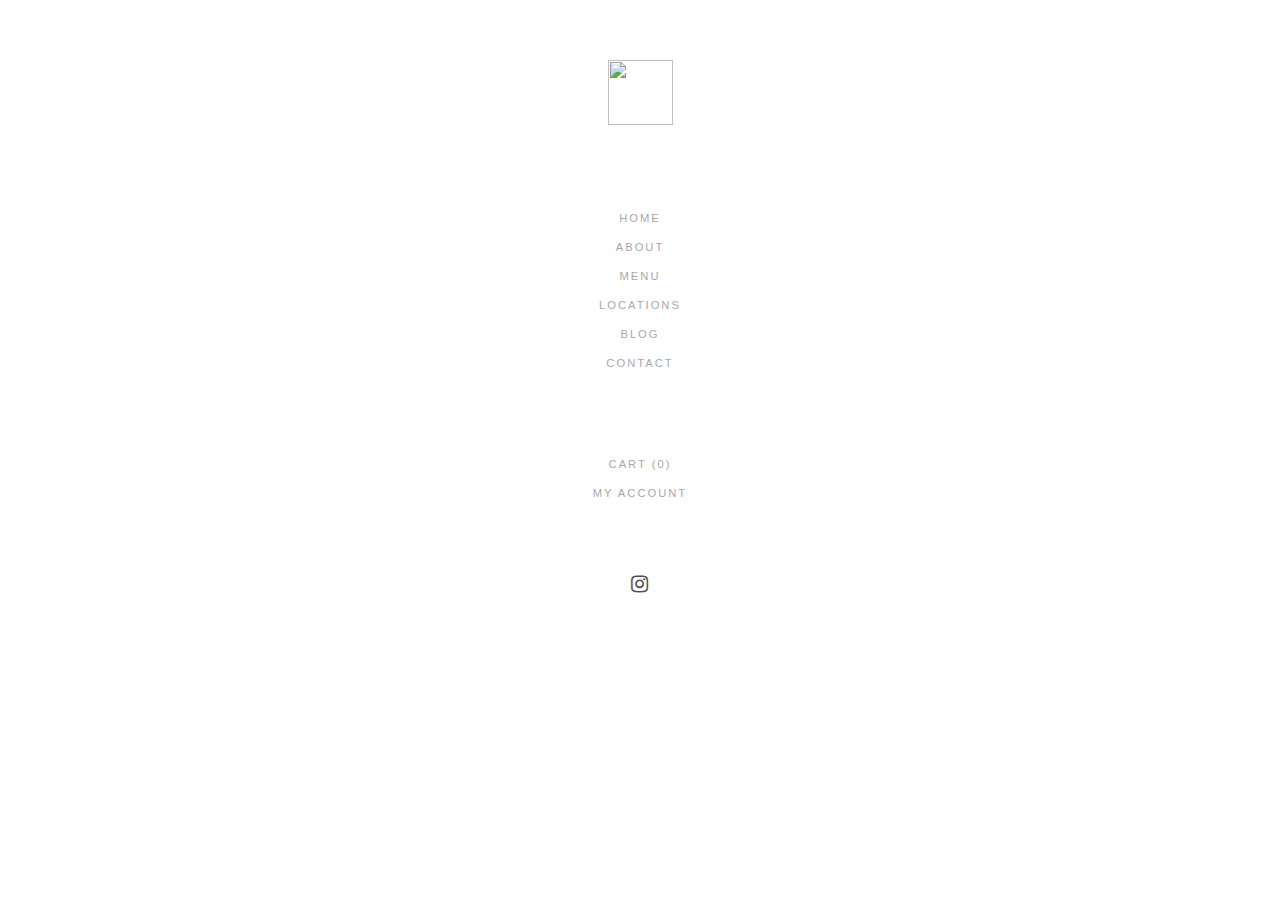
==== index.html @ a1433517 "Add files via upload" ====
<!DOCTYPE html>
<html lang="en">
<head>
    <meta charset="UTF-8">
    <meta name="viewport" content="width=device-width, initial-scale=1.0">
    <link rel="icon" href="http://bichou.de/wp-content/uploads/2018/01/Logo-Bichou-Bistro-Cafe-Berlin-1.png" alt="">
    <title>BiChou Coffee</title>
    <title>Document</title>
    <link rel="stylesheet" href="https://stackpath.bootstrapcdn.com/bootstrap/4.4.1/css/bootstrap.min.css" integrity="sha384-Vkoo8x4CGsO3+Hhxv8T/Q5PaXtkKtu6ug5TOeNV6gBiFeWPGFN9MuhOf23Q9Ifjh" crossorigin="anonymous">
    <script src="https://code.jquery.com/jquery-3.4.1.slim.min.js" integrity="sha384-J6qa4849blE2+poT4WnyKhv5vZF5SrPo0iEjwBvKU7imGFAV0wwj1yYfoRSJoZ+n" crossorigin="anonymous"></script>
    <script src="https://cdn.jsdelivr.net/npm/popper.js@1.16.0/dist/umd/popper.min.js" integrity="sha384-Q6E9RHvbIyZFJoft+2mJbHaEWldlvI9IOYy5n3zV9zzTtmI3UksdQRVvoxMfooAo" crossorigin="anonymous"></script>
    <script src="https://stackpath.bootstrapcdn.com/bootstrap/4.4.1/js/bootstrap.min.js" integrity="sha384-wfSDF2E50Y2D1uUdj0O3uMBJnjuUD4Ih7YwaYd1iqfktj0Uod8GCExl3Og8ifwB6" crossorigin="anonymous"></script>
    <link rel="stylesheet" href="https://cdnjs.cloudflare.com/ajax/libs/font-awesome/4.7.0/css/font-awesome.min.css">
    <link rel="stylesheet" href="index.css">
</head>

<body class="h-100">

    <!-- <div class="video-background embed-responsive embed-responsive-16by9">
        <iframe class="embed-responsive-item" frameborder="0"  scrolling="no" src="video3.mp4" allowfullscreen></iframe>
    </div>   -->

            <div class="logo">
                <a href="index.html">
                <img src="http://bichou.de/wp-content/uploads/2018/01/Logo-Bichou-Bistro-Cafe-Berlin-1.png" width="65" height="65" alt="">
                </a>
            </div>   


    <div class="page">
        <!-- desktop -->
        <div class="home-vid d-none d-lg-block">
            <video class="video-background" autoplay loop muted playsinline>
                <source src="video3.mp4" type= "video/mp4">
            </video>
        </div>

        <!-- mobile -->
        <div class="home-vid d-block d-lg-none">
            <video class="video-background" autoplay loop muted playsinline>
                <source src="video5fix.mp4" type="video/mp4">
            </video>
        </div>
    </div>

    <div class="container-fluid container-index h-100 px-0">
        <div class="row h-100 no-gutters">
            <div class="col-5 h-100 "></div>

            <div class="col-2 col-menu">
                <!-- <div class="logo">
                    <a href="#">
                    <img src="http://bichou.de/wp-content/uploads/2018/01/Logo-Bichou-Bistro-Cafe-Berlin-1.png" width="65" height="65" class="d-inline-block " alt="">
                    </a>
                </div>      -->

                <div class="menu-items">
                    <div class="navmenu">
                        <a class="nav-link-menu" href="index.html">HOME</a><br>
                        <a class="nav-link-menu" href="about.html">ABOUT</a><br>
                        <a class="nav-link-menu" href="menu.html">MENU</a><br>
                        <a class="nav-link-menu" href="location.html">LOCATIONS</a><br>
                        <a class="nav-link-menu" href="blog.html">BLOG</a><br>
                        <a href="" class="btn1 mb-4 nav-link-menu" data-toggle="modal" data-target="#modalContactForm">CONTACT</a><br>
                  
                        <!-- CONTACT FORM -->
                            <div class="modal fade" id="modalContactForm" tabindex="-1" role="dialog" aria-labelledby="myModalLabel"
                            aria-hidden="true">
                            <div class="modal-dialog" role="document">
                            <div class="modal-content">
                                <div class="modal-header text-center">
                                <h4 class="modal-title w-100 font-weight-bold">Write to us</h4>
                                <button type="button" class="close" data-dismiss="modal" aria-label="Close">
                                    <span aria-hidden="true">&times;</span>
                                </button>
                                </div>
                                <div class="modal-body mx-3">
                                <div class="md-form mb-5">
                                    <i class="fa fa-user prefix grey-text"></i>
                                    <input type="text" id="form34" class="form-control validate">
                                    <label data-error="wrong" data-success="right" for="form34">Your name</label>
                                </div>

                                <div class="md-form mb-5">
                                    <i class="fa fa-envelope prefix grey-text"></i>
                                    <input type="email" id="form29" class="form-control validate">
                                    <label data-error="wrong" data-success="right" for="form29">Your email</label>
                                </div>

                                <div class="md-form mb-5">
                                    <i class="fa fa-tag prefix grey-text"></i>
                                    <input type="text" id="form32" class="form-control validate">
                                    <label data-error="wrong" data-success="right" for="form32">Subject</label>
                                </div>

                                <div class="md-form">
                                    <i class="fa fa-pencil prefix grey-text"></i>
                                    <textarea type="text" id="form8" class="md-textarea form-control" rows="4"></textarea>
                                    <label data-error="wrong" data-success="right" for="form8">Your message</label>
                                </div>

                                </div>
                                <div class="modal-footer d-flex justify-content-center">
                                <button class="btn btn-unique">Send <i class="fa fa-paper-plane-o ml-1"></i></button>
                                </div>
                            </div>
                            </div>
                            </div>
                            <!-- CONTACT FORM -->
                    </div>
                </div>

                <div class="nav-shop">
                    <a class="nav-link-menu" href="cart.html">Cart (<span class="cart-count">0</span>)</span></a><br>
                    <a class="nav-link-menu" data-test="0" href="account.html">My account</span></a>                 
                </div>

                <div class="bottom">
                    <a class="fa fa-instagram" href="https://www.instagram.com/d.sharpener/" target="_blank">
                      </a>

                </div>

            </div>
        
            <div class="col-5  h-100"></div>
        </div>

</div>
</body>
</html>
---- index.css ----
body, html {
  -webkit-font-smoothing: antialiased;
  background-color: #fff;
  font-size: 14px;
  font-family: 'gill-sans-nova', 'source-han-sans-simplified-c', sans-serif;
  font-weight: 300;
  line-height: 1.4;
  letter-spacing: .015rem;
  color: #4F4F4D;
  position: relative;
  width: 100%;
  height:100%;
  overflow-x: hidden;
  
  }
  @media only screen and (min-width: 768px) {
    body, html {
      font-size: 12px;
      line-height: 1.2; } }
  @media only screen and (min-width: 992px) {
    body, html {
      font-size: 13px; } }
  @media only screen and (min-width: 1200px) {
    body, html {
      font-size: 100%;
      line-height: 1.5; } }
      

.page{
  position: relative;
}

.logo{
  display:block;
  margin: 60px auto;
  text-align:center;
  width: 100%;
  /* height: 100%; this could make the col-menu's height shorter than the page */
  position: absolute;
  z-index: 99;
}
  @media only screen and (max-width: 768px) {
    .logo{
      margin: 10px auto;
      text-align:right; } }

.col-menu{
  text-align: center;
  background-color: white;
  height:100%;
}

@media only screen and (max-width: 992px) {
  .col-menu {
    display: none; } }

.home-vid{
  position: absolute;
  left: 50%;
  top:50%;
  transform: translate(-50%, -50%);
  position:fixed;
  height: 100vh;
  width:100vw;
}

.video-background{
  position: absolute;
  width: 100%;
  min-height: 100vh;
  object-fit: cover;
}

.container-fluid{
  width: 100%;
  min-height:100vh;
}

.container-index{
  /* background-color:#E4E4E3; */
  min-height:100vh;
}

.navmenu {
  display: block;
  text-align: center; 
  margin-top:200px;
}

.nav-link-menu{
  margin-top: 10px;
  display: inline-block;
  text-align: center;
  font-size: 0.7rem;
  font-family: 'din-2014', 'source-han-sans-simplified-c', sans-serif;
  font-weight: 400;
  text-decoration: none;
  color: #4F4F4D;
  letter-spacing: .125rem;
  text-transform: uppercase;
  opacity: 0.5;
  filter: alpha(opacity=50);
  background-color: transparent;
}

.nav-link-menu:hover {
  opacity: 1.0;
  filter: alpha(opacity=100);
  text-decoration: none;
  color:  #4F4F4D;
}


.nav-shop {
  margin-top: 60px; }
  @media only screen and (min-width: 992px) {
    .nav-shop {
      margin-top: 50px; } }
  @media only screen and (min-width: 1200px) and (max-height: 700px) {
    .nav-shop {
      margin-top: 60px; } }

.bottom{
  margin: 10px 0;
}

.fa.fa-instagram {
  padding: 60px;
  font-size: 20px;
  text-align: center;
  text-decoration: none;
  color: #4f4f4d;
}

.fa:hover {
  opacity: 0.7;
  color: #4f4f4d;
}

.page-left, .page-right{
  position:relative;
  overflow:hidden;
}
  .page-left-img{
    background-color: #F1F1F1;
    background-position:center; /*hallelujah */
    background-size: cover; /*hallelujah m too smart*/
    margin: auto;
    width: 100%;
    height: 100vh;
    position: relative;
    object-fit: cover;
    top:0;
    left:0;
    z-index: 2; }
    

.navbar{
  position: fixed;
  width: 42.5vw;
  top: 0;
  left: 57.5vw;
  padding: 25px 30px;
  z-index: 98; }
  @media only screen and (min-width: 1200px) {
    .page-nav {
      padding: 35px 40px; } }

.navbar-circle{
  width:30px;
  height:30px;
  border:solid 1px #E4E4E3;
  border-radius: 50%;
  position: absolute;
  top:26px;
  left:30px;
  pointer-events: none;
  -webkit-transition: all 0.35s linear;
    -moz-transition: all 0.35s linear;
    -ms-transition: all 0.35s linear;
    -o-transition: all 0.35s linear;
    transition: all 0.35s linear; 
  }

  .navbar-brand{
    color: #4F4F4D;
    font-size: 0.6875rem;
    font-family: 'din-2014', 'source-han-sans-simplified-c', sans-serif;
    font-weight: 400;
    letter-spacing: .1rem;
  }

  .navbar-nav {
    font-size: 0.6875rem;
    font-family: 'din-2014', 'source-han-sans-simplified-c', sans-serif;
    font-weight: 400;
    letter-spacing: .1rem;
    text-transform: uppercase;
    vertical-align: middle;
    letter-spacing: 0.075rem;
    -webkit-transition: all 0.3s ease;
    -moz-transition: all 0.3s ease;
    -ms-transition: all 0.3s ease;
    -o-transition: all 0.3s ease;
    transition: all 0.3s ease; }

.page-section {
  padding: 0 15px 60px;
  min-height: 90vh;}
  @media only screen and (min-width: 768px) {
    .page-section {
      padding: 0 30px 90px;
      min-height: 100vh; } }
  @media only screen and (min-width: 992px) {
    .page-section {
      padding: 28vh 30px 18vh;
      min-height: 75vh; } }
  @media only screen and (min-width: 1200px) {
    .page-section {
      padding: 18vh 36px 18vh; } }

.section-title {
  font-size: 1.375rem;
  font-family: 'din-2014', 'source-han-sans-simplified-c', sans-serif;
  font-weight: 300;
  letter-spacing: .03rem;
  margin-bottom: 25px; }
  @media only screen and (min-width: 768px) {
    .section-title {
      margin-bottom: 50px; } }

.section-content{
  margin-bottom:10px;
  font-size: 0.8rem;
}
@media only screen and (min-width: 768px) {
  .section-content p {
    margin-bottom: 20px; } }
  .section-content p:last-child {
    margin-bottom: 0; }
  
.breadcrumb{
  padding:0;
  margin:0;
  background-color:rgba(255, 255, 255, 0);
  border-radius:0;
  position:fixed;
  top:0;
  left:0;
  z-index:98;
  mix-blend-mode: exclusion;
  padding: 15px 15px 30px;
  width:100%;
}
@media only screen and (min-width: 768px) {
  .breadcrumb {
    padding: 25px 30px; } }
@media only screen and (min-width: 1200px) {
  .breadcrumb {
    width: 42.5vw;
    padding: 35px 40px; } }
/* .breadcrumb .breadcrumb-item:nth-child(2)::before {
  content: "";
}
.breadcrumb .breadcrumb-item:nth-child(3)::before {
  content: "";
} */

.breadcrumb-item.breadcrumb-item::before{
  content: "";
}

.breadcrumb-item a{
  color:#808383;
}

.js-btn {
  cursor: none !important; }

.breadcrumb-item {
  font-size: 0.75rem;
  font-family: 'din-2014', 'source-han-sans-simplified-c', sans-serif;
  font-weight: 400;
  letter-spacing: .1rem;
  text-transform: uppercase;
  display: flex; 
}

.page-section {
  padding: 0 15px 60px;
  min-height: 90vh; }
  @media only screen and (min-width: 768px) {
    .page-section {
      padding: 0 30px 90px;
      min-height: 100vh; } }
  @media only screen and (min-width: 992px) {
    .page-section {
      padding: 28vh 30px 18vh;
      min-height: 75vh; } }
  @media only screen and (min-width: 1200px) {
    .page-section {
      padding: 28vh 40px 18vh; } }

.left-col, .right-col {
  width: 100%;
  padding: 0;
  position: relative; }
  @media only screen and (min-width: 992px) {
    .left-col, .right-col {
      width: 42vw;
      padding: 0 30px; } }
  @media only screen and (min-width: 1200px) {
    .left-col, .right-col {
      padding: 0 40px;
      width: 42.5vw; } }

.left-col {
  overflow: hidden; }

@media only screen and (min-width: 992px) {
  .right-col {
    margin-left: 60vw; } }

@media only screen and (min-width: 1200px) {
  .right-col {
    margin-left: 65vw; } }

  .card{
    border:none;
  }
  .card-img-top{
    border:none;
  }
  .card-body p{
    font-size:0.875em;
  }

  .btn{
    outline: none !important;
    border: none !important;
    box-shadow: none !important;
    border-radius: 100px;
    background-color: #F1F1F1;
    color: #4F4F4D;
    padding: 7px 22px 10px;
    position: relative;
    overflow: hidden !important;
  }

  .container {
  max-width: 960px;
}
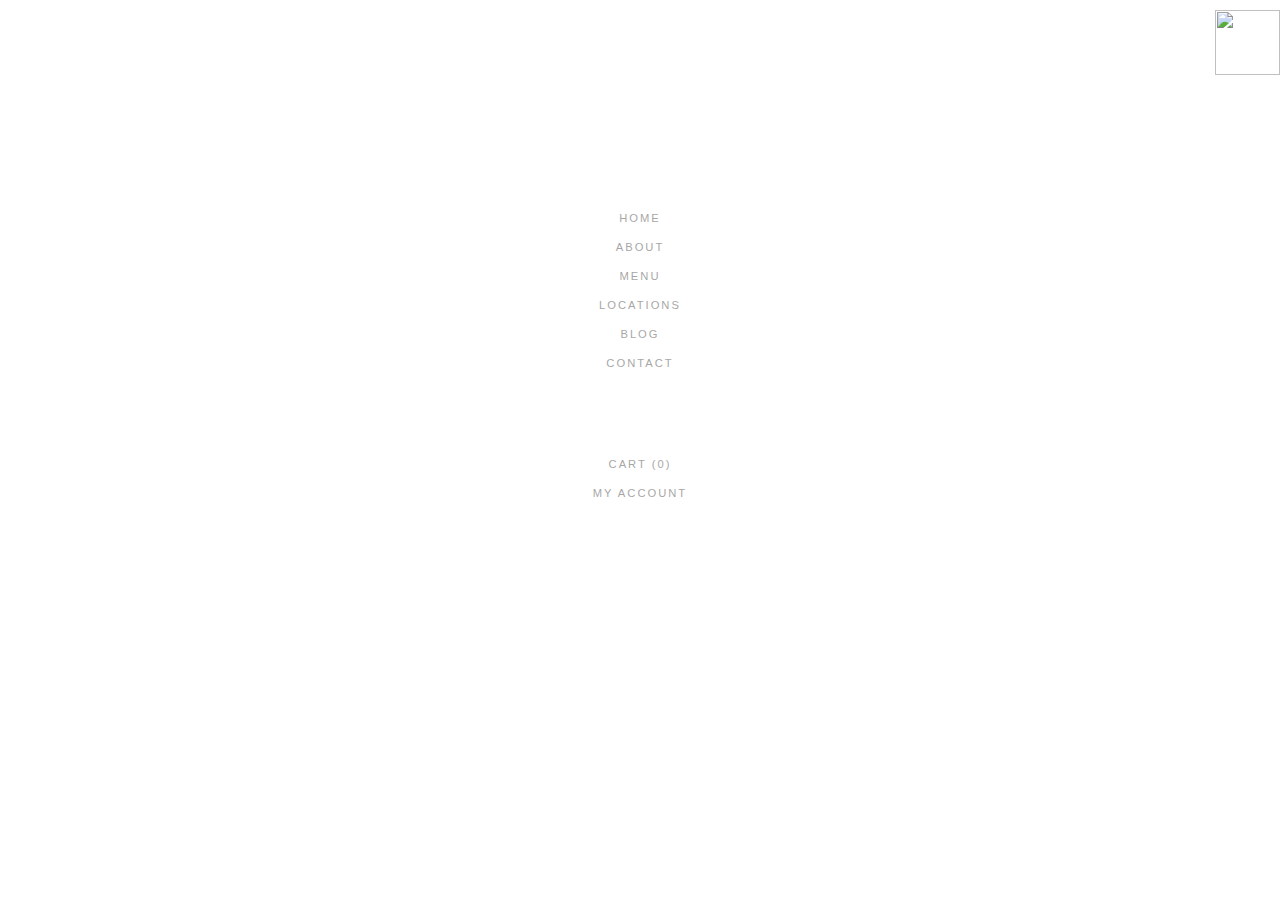
==== commit 939d5b0b: "Update README.md with sensibles settings & extensions" ====
--- a/index.html
+++ b/index.html
@@ -1,15 +1,23 @@
 <!DOCTYPE html>
 <html lang="en">
+
 <head>
     <meta charset="UTF-8">
     <meta name="viewport" content="width=device-width, initial-scale=1.0">
     <link rel="icon" href="http://bichou.de/wp-content/uploads/2018/01/Logo-Bichou-Bistro-Cafe-Berlin-1.png" alt="">
     <title>BiChou Coffee</title>
     <title>Document</title>
-    <link rel="stylesheet" href="https://stackpath.bootstrapcdn.com/bootstrap/4.4.1/css/bootstrap.min.css" integrity="sha384-Vkoo8x4CGsO3+Hhxv8T/Q5PaXtkKtu6ug5TOeNV6gBiFeWPGFN9MuhOf23Q9Ifjh" crossorigin="anonymous">
-    <script src="https://code.jquery.com/jquery-3.4.1.slim.min.js" integrity="sha384-J6qa4849blE2+poT4WnyKhv5vZF5SrPo0iEjwBvKU7imGFAV0wwj1yYfoRSJoZ+n" crossorigin="anonymous"></script>
-    <script src="https://cdn.jsdelivr.net/npm/popper.js@1.16.0/dist/umd/popper.min.js" integrity="sha384-Q6E9RHvbIyZFJoft+2mJbHaEWldlvI9IOYy5n3zV9zzTtmI3UksdQRVvoxMfooAo" crossorigin="anonymous"></script>
-    <script src="https://stackpath.bootstrapcdn.com/bootstrap/4.4.1/js/bootstrap.min.js" integrity="sha384-wfSDF2E50Y2D1uUdj0O3uMBJnjuUD4Ih7YwaYd1iqfktj0Uod8GCExl3Og8ifwB6" crossorigin="anonymous"></script>
+    <link rel="stylesheet" href="https://stackpath.bootstrapcdn.com/bootstrap/4.4.1/css/bootstrap.min.css"
+        integrity="sha384-Vkoo8x4CGsO3+Hhxv8T/Q5PaXtkKtu6ug5TOeNV6gBiFeWPGFN9MuhOf23Q9Ifjh" crossorigin="anonymous">
+    <script src="https://code.jquery.com/jquery-3.4.1.slim.min.js"
+        integrity="sha384-J6qa4849blE2+poT4WnyKhv5vZF5SrPo0iEjwBvKU7imGFAV0wwj1yYfoRSJoZ+n" crossorigin="anonymous">
+    </script>
+    <script src="https://cdn.jsdelivr.net/npm/popper.js@1.16.0/dist/umd/popper.min.js"
+        integrity="sha384-Q6E9RHvbIyZFJoft+2mJbHaEWldlvI9IOYy5n3zV9zzTtmI3UksdQRVvoxMfooAo" crossorigin="anonymous">
+    </script>
+    <script src="https://stackpath.bootstrapcdn.com/bootstrap/4.4.1/js/bootstrap.min.js"
+        integrity="sha384-wfSDF2E50Y2D1uUdj0O3uMBJnjuUD4Ih7YwaYd1iqfktj0Uod8GCExl3Og8ifwB6" crossorigin="anonymous">
+    </script>
     <link rel="stylesheet" href="https://cdnjs.cloudflare.com/ajax/libs/font-awesome/4.7.0/css/font-awesome.min.css">
     <link rel="stylesheet" href="index.css">
 </head>
@@ -20,25 +28,26 @@
         <iframe class="embed-responsive-item" frameborder="0"  scrolling="no" src="video3.mp4" allowfullscreen></iframe>
     </div>   -->
 
-            <div class="logo">
-                <a href="index.html">
-                <img src="http://bichou.de/wp-content/uploads/2018/01/Logo-Bichou-Bistro-Cafe-Berlin-1.png" width="65" height="65" alt="">
-                </a>
-            </div>   
+    <div class="logo">
+        <a href="index.html">
+            <img src="http://bichou.de/wp-content/uploads/2018/01/Logo-Bichou-Bistro-Cafe-Berlin-1.png" width="65"
+                height="65" alt="">
+        </a>
+    </div>
 
 
     <div class="page">
         <!-- desktop -->
         <div class="home-vid d-none d-lg-block">
             <video class="video-background" autoplay loop muted playsinline>
-                <source src="video3.mp4" type= "video/mp4">
+                <source src="assets/video3.mp4" type="video/mp4">
             </video>
         </div>
 
         <!-- mobile -->
         <div class="home-vid d-block d-lg-none">
             <video class="video-background" autoplay loop muted playsinline>
-                <source src="video5fix.mp4" type="video/mp4">
+                <source src="assets/video5fix.mp4" type="video/mp4">
             </video>
         </div>
     </div>
@@ -61,71 +70,78 @@
                         <a class="nav-link-menu" href="menu.html">MENU</a><br>
                         <a class="nav-link-menu" href="location.html">LOCATIONS</a><br>
                         <a class="nav-link-menu" href="blog.html">BLOG</a><br>
-                        <a href="" class="btn1 mb-4 nav-link-menu" data-toggle="modal" data-target="#modalContactForm">CONTACT</a><br>
-                  
+                        <a href="" class="btn1 mb-4 nav-link-menu" data-toggle="modal"
+                            data-target="#modalContactForm">CONTACT</a><br>
+
                         <!-- CONTACT FORM -->
-                            <div class="modal fade" id="modalContactForm" tabindex="-1" role="dialog" aria-labelledby="myModalLabel"
-                            aria-hidden="true">
+                        <div class="modal fade" id="modalContactForm" tabindex="-1" role="dialog"
+                            aria-labelledby="myModalLabel" aria-hidden="true">
                             <div class="modal-dialog" role="document">
-                            <div class="modal-content">
-                                <div class="modal-header text-center">
-                                <h4 class="modal-title w-100 font-weight-bold">Write to us</h4>
-                                <button type="button" class="close" data-dismiss="modal" aria-label="Close">
-                                    <span aria-hidden="true">&times;</span>
-                                </button>
-                                </div>
-                                <div class="modal-body mx-3">
-                                <div class="md-form mb-5">
-                                    <i class="fa fa-user prefix grey-text"></i>
-                                    <input type="text" id="form34" class="form-control validate">
-                                    <label data-error="wrong" data-success="right" for="form34">Your name</label>
-                                </div>
+                                <div class="modal-content">
+                                    <div class="modal-header text-center">
+                                        <h4 class="modal-title w-100 font-weight-bold">Write to us</h4>
+                                        <button type="button" class="close" data-dismiss="modal" aria-label="Close">
+                                            <span aria-hidden="true">&times;</span>
+                                        </button>
+                                    </div>
+                                    <div class="modal-body mx-3">
+                                        <div class="md-form mb-5">
+                                            <i class="fa fa-user prefix grey-text"></i>
+                                            <input type="text" id="form34" class="form-control validate">
+                                            <label data-error="wrong" data-success="right" for="form34">Your
+                                                name</label>
+                                        </div>
 
-                                <div class="md-form mb-5">
-                                    <i class="fa fa-envelope prefix grey-text"></i>
-                                    <input type="email" id="form29" class="form-control validate">
-                                    <label data-error="wrong" data-success="right" for="form29">Your email</label>
-                                </div>
+                                        <div class="md-form mb-5">
+                                            <i class="fa fa-envelope prefix grey-text"></i>
+                                            <input type="email" id="form29" class="form-control validate">
+                                            <label data-error="wrong" data-success="right" for="form29">Your
+                                                email</label>
+                                        </div>
 
-                                <div class="md-form mb-5">
-                                    <i class="fa fa-tag prefix grey-text"></i>
-                                    <input type="text" id="form32" class="form-control validate">
-                                    <label data-error="wrong" data-success="right" for="form32">Subject</label>
-                                </div>
+                                        <div class="md-form mb-5">
+                                            <i class="fa fa-tag prefix grey-text"></i>
+                                            <input type="text" id="form32" class="form-control validate">
+                                            <label data-error="wrong" data-success="right" for="form32">Subject</label>
+                                        </div>
 
-                                <div class="md-form">
-                                    <i class="fa fa-pencil prefix grey-text"></i>
-                                    <textarea type="text" id="form8" class="md-textarea form-control" rows="4"></textarea>
-                                    <label data-error="wrong" data-success="right" for="form8">Your message</label>
-                                </div>
+                                        <div class="md-form">
+                                            <i class="fa fa-pencil prefix grey-text"></i>
+                                            <textarea type="text" id="form8" class="md-textarea form-control"
+                                                rows="4"></textarea>
+                                            <label data-error="wrong" data-success="right" for="form8">Your
+                                                message</label>
+                                        </div>
 
-                                </div>
-                                <div class="modal-footer d-flex justify-content-center">
-                                <button class="btn btn-unique">Send <i class="fa fa-paper-plane-o ml-1"></i></button>
+                                    </div>
+                                    <div class="modal-footer d-flex justify-content-center">
+                                        <button class="btn btn-unique">Send <i
+                                                class="fa fa-paper-plane-o ml-1"></i></button>
+                                    </div>
                                 </div>
                             </div>
-                            </div>
-                            </div>
-                            <!-- CONTACT FORM -->
+                        </div>
+                        <!-- CONTACT FORM -->
                     </div>
                 </div>
 
                 <div class="nav-shop">
                     <a class="nav-link-menu" href="cart.html">Cart (<span class="cart-count">0</span>)</span></a><br>
-                    <a class="nav-link-menu" data-test="0" href="account.html">My account</span></a>                 
+                    <a class="nav-link-menu" data-test="0" href="account.html">My account</span></a>
                 </div>
 
                 <div class="bottom">
                     <a class="fa fa-instagram" href="https://www.instagram.com/d.sharpener/" target="_blank">
-                      </a>
+                    </a>
 
                 </div>
 
             </div>
-        
+
             <div class="col-5  h-100"></div>
         </div>
 
-</div>
+    </div>
 </body>
-</html>
+
+</html>--- a/index.css
+++ b/index.css
@@ -1,102 +1,121 @@
-body, html {
+body,
+html {
   -webkit-font-smoothing: antialiased;
   background-color: #fff;
   font-size: 14px;
-  font-family: 'gill-sans-nova', 'source-han-sans-simplified-c', sans-serif;
+  font-family: "gill-sans-nova", "source-han-sans-simplified-c", sans-serif;
   font-weight: 300;
   line-height: 1.4;
-  letter-spacing: .015rem;
-  color: #4F4F4D;
-  position: relative;
-  width: 100%;
-  height:100%;
+  letter-spacing: 0.015rem;
+  color: #4f4f4d;
+  position: relative;
+  width: 100%;
+  height: 100%;
   overflow-x: hidden;
-  
-  }
-  @media only screen and (min-width: 768px) {
-    body, html {
-      font-size: 12px;
-      line-height: 1.2; } }
-  @media only screen and (min-width: 992px) {
-    body, html {
-      font-size: 13px; } }
-  @media only screen and (min-width: 1200px) {
-    body, html {
-      font-size: 100%;
-      line-height: 1.5; } }
-      
-
-.page{
-  position: relative;
-}
-
-.logo{
-  display:block;
+}
+
+@media only screen and (min-width: 768px) {
+  body,
+  html {
+    font-size: 12px;
+    line-height: 1.2;
+  }
+}
+
+@media only screen and (min-width: 992px) {
+  body,
+  html {
+    font-size: 13px;
+  }
+}
+
+@media only screen and (min-width: 1200px) {
+  body,
+  html {
+    font-size: 100%;
+    line-height: 1.5;
+  }
+}
+
+.page {
+  position: relative;
+}
+
+.logo {
+  display: block;
   margin: 60px auto;
-  text-align:center;
+  text-align: center;
   width: 100%;
   /* height: 100%; this could make the col-menu's height shorter than the page */
   position: absolute;
   z-index: 99;
 }
-  @media only screen and (max-width: 768px) {
-    .logo{
-      margin: 10px auto;
-      text-align:right; } }
-
-.col-menu{
+
+@media only screen and (min-width: 768px) {
+  .logo {
+    margin: 10px auto;
+    text-align: right;
+  }
+  .bottom {
+    display: none;
+  }
+}
+
+.col-menu {
   text-align: center;
   background-color: white;
-  height:100%;
-}
-
-@media only screen and (max-width: 992px) {
-  .col-menu {
-    display: none; } }
-
-.home-vid{
+  height: 100%;
+}
+
+@media only screen and (max-width: 768px) {
+  .bottom {
+    display: block;
+  }
+}
+
+.home-vid {
   position: absolute;
   left: 50%;
-  top:50%;
+  top: 50%;
   transform: translate(-50%, -50%);
-  position:fixed;
+  position: fixed;
   height: 100vh;
-  width:100vw;
-}
-
-.video-background{
+  width: 100vw;
+}
+
+.video-background {
   position: absolute;
   width: 100%;
   min-height: 100vh;
   object-fit: cover;
 }
 
-.container-fluid{
-  width: 100%;
-  min-height:100vh;
-}
-
-.container-index{
+.container-fluid {
+  width: 100%;
+  min-height: 100vh;
+}
+
+.container-index {
   /* background-color:#E4E4E3; */
-  min-height:100vh;
+  min-height: 100vh;
 }
 
 .navmenu {
   display: block;
-  text-align: center; 
-  margin-top:200px;
-}
-
-.nav-link-menu{
+  text-align: center;
+  margin-top: 200px;
+}
+
+.nav-link-menu {
   margin-top: 10px;
   display: inline-block;
   text-align: center;
   font-size: 0.7rem;
-  font-family: 'din-2014', 'source-han-sans-simplified-c', sans-serif;
+  font-family: "din-2014", "source-han-sans-simplified-c", sans-serif;
   font-weight: 400;
   text-decoration: none;
-  color: #4F4F4D;
-  letter-spacing: .125rem;
+  color: #4f4f4d;
+  letter-spacing: 0.125rem;
   text-transform: uppercase;
   opacity: 0.5;
   filter: alpha(opacity=50);
@@ -104,23 +123,29 @@
 }
 
 .nav-link-menu:hover {
-  opacity: 1.0;
+  opacity: 1;
   filter: alpha(opacity=100);
   text-decoration: none;
-  color:  #4F4F4D;
-}
-
+  color: #4f4f4d;
+}
 
 .nav-shop {
-  margin-top: 60px; }
-  @media only screen and (min-width: 992px) {
-    .nav-shop {
-      margin-top: 50px; } }
-  @media only screen and (min-width: 1200px) and (max-height: 700px) {
-    .nav-shop {
-      margin-top: 60px; } }
-
-.bottom{
+  margin-top: 60px;
+}
+
+@media only screen and (min-width: 992px) {
+  .nav-shop {
+    margin-top: 50px;
+  }
+}
+
+@media only screen and (min-width: 1200px) and (max-height: 700px) {
+  .nav-shop {
+    margin-top: 60px;
+  }
+}
+
+.bottom {
   margin: 10px 0;
 }
 
@@ -137,128 +162,163 @@
   color: #4f4f4d;
 }
 
-.page-left, .page-right{
-  position:relative;
-  overflow:hidden;
-}
-  .page-left-img{
-    background-color: #F1F1F1;
-    background-position:center; /*hallelujah */
-    background-size: cover; /*hallelujah m too smart*/
-    margin: auto;
-    width: 100%;
-    height: 100vh;
-    position: relative;
-    object-fit: cover;
-    top:0;
-    left:0;
-    z-index: 2; }
-    
-
-.navbar{
+.page-left,
+.page-right {
+  position: relative;
+  overflow: hidden;
+}
+
+.page-left-img {
+  background-color: #f1f1f1;
+  background-position: center;
+  /*hallelujah */
+  background-size: cover;
+  /*hallelujah m too smart*/
+  margin: auto;
+  width: 100%;
+  height: 100vh;
+  position: relative;
+  object-fit: cover;
+  top: 0;
+  left: 0;
+  z-index: 2;
+}
+
+.navbar {
   position: fixed;
   width: 42.5vw;
   top: 0;
   left: 57.5vw;
   padding: 25px 30px;
-  z-index: 98; }
-  @media only screen and (min-width: 1200px) {
-    .page-nav {
-      padding: 35px 40px; } }
-
-.navbar-circle{
-  width:30px;
-  height:30px;
-  border:solid 1px #E4E4E3;
+  z-index: 98;
+}
+
+@media only screen and (min-width: 1200px) {
+  .page-nav {
+    padding: 35px 40px;
+  }
+}
+
+.navbar-circle {
+  width: 30px;
+  height: 30px;
+  border: solid 1px #e4e4e3;
   border-radius: 50%;
   position: absolute;
-  top:26px;
-  left:30px;
+  top: 26px;
+  left: 30px;
   pointer-events: none;
   -webkit-transition: all 0.35s linear;
-    -moz-transition: all 0.35s linear;
-    -ms-transition: all 0.35s linear;
-    -o-transition: all 0.35s linear;
-    transition: all 0.35s linear; 
-  }
-
-  .navbar-brand{
-    color: #4F4F4D;
-    font-size: 0.6875rem;
-    font-family: 'din-2014', 'source-han-sans-simplified-c', sans-serif;
-    font-weight: 400;
-    letter-spacing: .1rem;
-  }
-
-  .navbar-nav {
-    font-size: 0.6875rem;
-    font-family: 'din-2014', 'source-han-sans-simplified-c', sans-serif;
-    font-weight: 400;
-    letter-spacing: .1rem;
-    text-transform: uppercase;
-    vertical-align: middle;
-    letter-spacing: 0.075rem;
-    -webkit-transition: all 0.3s ease;
-    -moz-transition: all 0.3s ease;
-    -ms-transition: all 0.3s ease;
-    -o-transition: all 0.3s ease;
-    transition: all 0.3s ease; }
+  -moz-transition: all 0.35s linear;
+  -ms-transition: all 0.35s linear;
+  -o-transition: all 0.35s linear;
+  transition: all 0.35s linear;
+}
+
+.navbar-brand {
+  color: #4f4f4d;
+  font-size: 0.6875rem;
+  font-family: "din-2014", "source-han-sans-simplified-c", sans-serif;
+  font-weight: 400;
+  letter-spacing: 0.1rem;
+}
+
+.navbar-nav {
+  font-size: 0.6875rem;
+  font-family: "din-2014", "source-han-sans-simplified-c", sans-serif;
+  font-weight: 400;
+  letter-spacing: 0.1rem;
+  text-transform: uppercase;
+  vertical-align: middle;
+  letter-spacing: 0.075rem;
+  -webkit-transition: all 0.3s ease;
+  -moz-transition: all 0.3s ease;
+  -ms-transition: all 0.3s ease;
+  -o-transition: all 0.3s ease;
+  transition: all 0.3s ease;
+}
 
 .page-section {
   padding: 0 15px 60px;
-  min-height: 90vh;}
-  @media only screen and (min-width: 768px) {
-    .page-section {
-      padding: 0 30px 90px;
-      min-height: 100vh; } }
-  @media only screen and (min-width: 992px) {
-    .page-section {
-      padding: 28vh 30px 18vh;
-      min-height: 75vh; } }
-  @media only screen and (min-width: 1200px) {
-    .page-section {
-      padding: 18vh 36px 18vh; } }
+  min-height: 90vh;
+}
+
+@media only screen and (min-width: 768px) {
+  .page-section {
+    padding: 0 30px 90px;
+    min-height: 100vh;
+  }
+}
+
+@media only screen and (min-width: 992px) {
+  .page-section {
+    padding: 28vh 30px 18vh;
+    min-height: 75vh;
+  }
+}
+
+@media only screen and (min-width: 1200px) {
+  .page-section {
+    padding: 18vh 36px 18vh;
+  }
+}
 
 .section-title {
   font-size: 1.375rem;
-  font-family: 'din-2014', 'source-han-sans-simplified-c', sans-serif;
+  font-family: "din-2014", "source-han-sans-simplified-c", sans-serif;
   font-weight: 300;
-  letter-spacing: .03rem;
-  margin-bottom: 25px; }
-  @media only screen and (min-width: 768px) {
-    .section-title {
-      margin-bottom: 50px; } }
-
-.section-content{
-  margin-bottom:10px;
+  letter-spacing: 0.03rem;
+  margin-bottom: 25px;
+}
+
+@media only screen and (min-width: 768px) {
+  .section-title {
+    margin-bottom: 50px;
+  }
+}
+
+.section-content {
+  margin-bottom: 10px;
   font-size: 0.8rem;
 }
+
 @media only screen and (min-width: 768px) {
   .section-content p {
-    margin-bottom: 20px; } }
-  .section-content p:last-child {
-    margin-bottom: 0; }
-  
-.breadcrumb{
-  padding:0;
-  margin:0;
-  background-color:rgba(255, 255, 255, 0);
-  border-radius:0;
-  position:fixed;
-  top:0;
-  left:0;
-  z-index:98;
+    margin-bottom: 20px;
+  }
+}
+
+.section-content p:last-child {
+  margin-bottom: 0;
+}
+
+.breadcrumb {
+  padding: 0;
+  margin: 0;
+  background-color: rgba(255, 255, 255, 0);
+  border-radius: 0;
+  position: fixed;
+  top: 0;
+  left: 0;
+  z-index: 98;
   mix-blend-mode: exclusion;
   padding: 15px 15px 30px;
-  width:100%;
-}
+  width: 100%;
+}
+
 @media only screen and (min-width: 768px) {
   .breadcrumb {
-    padding: 25px 30px; } }
+    padding: 25px 30px;
+  }
+}
+
 @media only screen and (min-width: 1200px) {
   .breadcrumb {
     width: 42.5vw;
-    padding: 35px 40px; } }
+    padding: 35px 40px;
+  }
+}
+
 /* .breadcrumb .breadcrumb-item:nth-child(2)::before {
   content: "";
 }
@@ -266,90 +326,115 @@
   content: "";
 } */
 
-.breadcrumb-item.breadcrumb-item::before{
+.breadcrumb-item.breadcrumb-item::before {
   content: "";
 }
 
-.breadcrumb-item a{
-  color:#808383;
+.breadcrumb-item a {
+  color: #808383;
 }
 
 .js-btn {
-  cursor: none !important; }
+  cursor: none !important;
+}
 
 .breadcrumb-item {
   font-size: 0.75rem;
-  font-family: 'din-2014', 'source-han-sans-simplified-c', sans-serif;
+  font-family: "din-2014", "source-han-sans-simplified-c", sans-serif;
   font-weight: 400;
-  letter-spacing: .1rem;
+  letter-spacing: 0.1rem;
   text-transform: uppercase;
-  display: flex; 
+  display: flex;
 }
 
 .page-section {
   padding: 0 15px 60px;
-  min-height: 90vh; }
-  @media only screen and (min-width: 768px) {
-    .page-section {
-      padding: 0 30px 90px;
-      min-height: 100vh; } }
-  @media only screen and (min-width: 992px) {
-    .page-section {
-      padding: 28vh 30px 18vh;
-      min-height: 75vh; } }
-  @media only screen and (min-width: 1200px) {
-    .page-section {
-      padding: 28vh 40px 18vh; } }
-
-.left-col, .right-col {
+  min-height: 90vh;
+}
+
+@media only screen and (min-width: 768px) {
+  .page-section {
+    padding: 0 30px 90px;
+    min-height: 100vh;
+  }
+}
+
+@media only screen and (min-width: 992px) {
+  .page-section {
+    padding: 28vh 30px 18vh;
+    min-height: 75vh;
+  }
+}
+
+@media only screen and (min-width: 1200px) {
+  .page-section {
+    padding: 28vh 40px 18vh;
+  }
+}
+
+.left-col,
+.right-col {
   width: 100%;
   padding: 0;
-  position: relative; }
-  @media only screen and (min-width: 992px) {
-    .left-col, .right-col {
-      width: 42vw;
-      padding: 0 30px; } }
-  @media only screen and (min-width: 1200px) {
-    .left-col, .right-col {
-      padding: 0 40px;
-      width: 42.5vw; } }
+  position: relative;
+}
+
+@media only screen and (min-width: 992px) {
+  .left-col,
+  .right-col {
+    width: 42vw;
+    padding: 0 30px;
+  }
+}
+
+@media only screen and (min-width: 1200px) {
+  .left-col,
+  .right-col {
+    padding: 0 40px;
+    width: 42.5vw;
+  }
+}
 
 .left-col {
-  overflow: hidden; }
+  overflow: hidden;
+}
 
 @media only screen and (min-width: 992px) {
   .right-col {
-    margin-left: 60vw; } }
+    margin-left: 60vw;
+  }
+}
 
 @media only screen and (min-width: 1200px) {
   .right-col {
-    margin-left: 65vw; } }
-
-  .card{
-    border:none;
-  }
-  .card-img-top{
-    border:none;
-  }
-  .card-body p{
-    font-size:0.875em;
-  }
-
-  .btn{
-    outline: none !important;
-    border: none !important;
-    box-shadow: none !important;
-    border-radius: 100px;
-    background-color: #F1F1F1;
-    color: #4F4F4D;
-    padding: 7px 22px 10px;
-    position: relative;
-    overflow: hidden !important;
-  }
-
-  .container {
+    margin-left: 65vw;
+  }
+}
+
+.card {
+  border: none;
+}
+
+.card-img-top {
+  border: none;
+}
+
+.card-body p {
+  font-size: 0.875em;
+}
+
+.btn {
+  outline: none !important;
+  border: none !important;
+  box-shadow: none !important;
+  border-radius: 100px;
+  background-color: #f1f1f1;
+  color: #4f4f4d;
+  padding: 7px 22px 10px;
+  position: relative;
+  overflow: hidden !important;
+}
+
+.container {
   max-width: 960px;
 }
-
-
-
